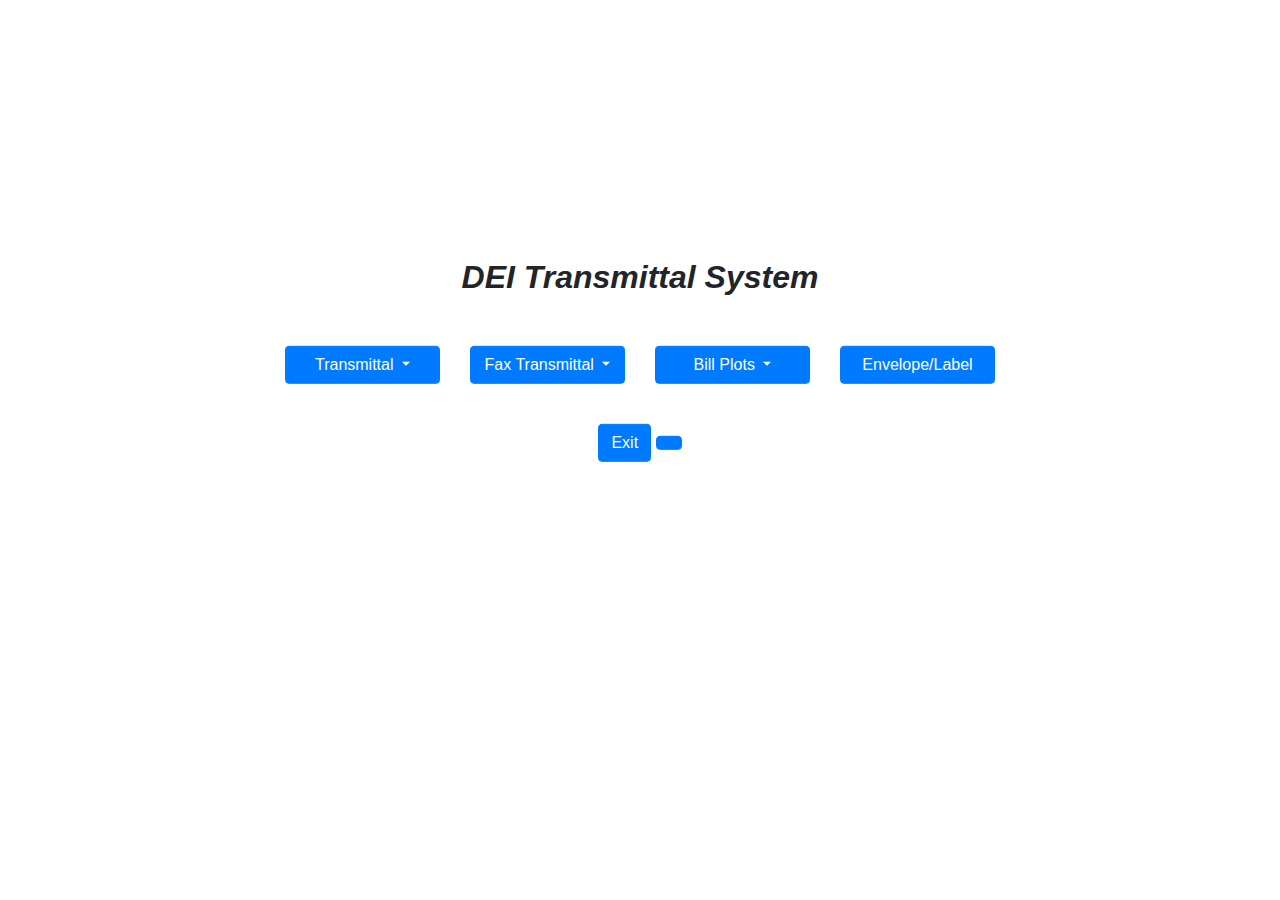
==== index.html @ b7107244 "initial commit" ====
<!DOCTYPE html>
<html lang="en">
<head>
    <meta charset="UTF-8">
    <meta name="viewport" content="width=device-width, initial-scale=1.0">
    <meta http-equiv="X-UA-Compatible" content="ie=edge">
    <link rel="stylesheet" href="https://stackpath.bootstrapcdn.com/bootstrap/4.3.1/css/bootstrap.min.css" integrity="sha384-ggOyR0iXCbMQv3Xipma34MD+dH/1fQ784/j6cY/iJTQUOhcWr7x9JvoRxT2MZw1T"
    crossorigin="anonymous">
    <link rel="stylesheet" href="https://use.fontawesome.com/releases/v5.8.2/css/all.css" integrity="sha384-oS3vJWv+0UjzBfQzYUhtDYW+Pj2yciDJxpsK1OYPAYjqT085Qq/1cq5FLXAZQ7Ay" 
    crossorigin="anonymous">
    <link rel="stylesheet" href="assets/css/mainStyle.css">
    <title>DEI Transmittal System</title>
    <style>

    </style>
</head>
<body>

    <div class="container">
        <div id="mainBody">
            <h2 class="font-italic font-weight-bold text-center">DEI Transmittal System</h2>
            <div class="row text-center">
                <div class="col-md-3">
                    <div class="dropdown">
                        <button class="btn btn-primary btn-block dropdown-toggle" type="button" id="trDrop" data-toggle="dropdown" aria-haspopup="true" aria-expanded="false">
                            Transmittal
                        </button>
                        <div class="dropdown-menu" aria-labelledby="trDrop">
                            <a class="dropdown-item" href="#">Last</a>
                            <a class="dropdown-item" href="#" data-toggle="modal" data-target="#trSearch">Search</a>
                        </div>
                    </div>
                </div>
                <div class="col-md-3">
                    <div class="dropdown">
                        <button class="btn btn-primary btn-block dropdown-toggle" type="button" id="faxDrop" data-toggle="dropdown" aria-haspopup="true" aria-expanded="false">
                            Fax Transmittal
                        </button>
                        <div class="dropdown-menu" aria-labelledby="faxDrop">
                            <a class="dropdown-item" href="#">Last</a>
                            <a class="dropdown-item" href="#">Search</a>
                        </div>
                    </div>
                </div>
                <div class="col-md-3">
                    <div class="dropdown">
                        <button class="btn btn-primary btn-block dropdown-toggle" type="button" id="billDrop" data-toggle="dropdown" aria-haspopup="true" aria-expanded="false">
                            Bill Plots
                        </button>
                        <div class="dropdown-menu" aria-labelledby="billDrop">
                            <a class="dropdown-item" href="#">Last</a>
                            <a class="dropdown-item" href="#">Search</a>
                            <a class="dropdown-item" href="#">Plotting Prices</a>
                        </div>
                    </div>
                </div>
                <div class="col-md-3">
                    <a class="btn btn-primary btn-block" href="#">Envelope/Label</a>
                </div>
            </div>
            <div class="settings text-center">
                <a class="btn btn-primary" href="#">Exit</a>
                <a class="btn btn-primary" href="#" data-toggle="modal" data-target="#settingsModal"><i class="fas fa-cog"></i></a>
            </div>
        </div>
    </div>

    <!-- Settings/Preferences Modal -->
    <div class="modal fade" id="settingsModal" tabindex="-1" role="dialog" aria-hidden="true">
        <div class="modal-dialog modal-dialog-centered modal-wide" role="document">
            <div class="modal-content">
                <div class="modal-header">
                    <h5 class="modal-title">Settings</h5>
                    <button type="button" class="close" data-dismiss="modal" aria-label="Close">
                    <span aria-hidden="true">&times;</span>
                    </button>
                </div>
                <div class="modal-body">
                    <form>
                        <div class="form-group row">
                            <label for="deiComp" class="col-sm-2">Co. Name</label>
                            <div class="col-sm-10">
                                <input type="text" id="deiComp" class="form-control form-control-sm" placeholder="DICKERSON ENGINEERING, INC." readonly>
                            </div>
                        </div>
                        <div class="form-group row">
                            <label for="addr1" class="col-sm-2">Address</label>
                            <div class="col-sm-10">
                                <input type="text" id="addr1" class="form-control form-control-sm" placeholder="3343 N Ridge Ave" readonly>
                                <input type="text" id="addr2" class="form-control form-control-sm" readonly>
                            </div>
                        </div>
                        <div class="form-group row">
                            <label for="city" class="col-sm-1">City</label>
                            <div class="col-sm-7">
                                <input type="text" id="city" class="form-control form-control-sm" placeholder="Arlington Heights" readonly>
                            </div>
                            <label for="state" class="col-sm-1">State</label>
                            <div class="col-sm-3">
                                <input type="text" id="state" class="form-control form-control-sm" placeholder="IL" readonly>
                            </div>
                        </div>
                        <div class="form-group row">
                            <label for="zip" class="col-sm-1">Zip</label>
                            <div class="col-sm-7">
                                <input type="text" id="zip" class="form-control form-control-sm" placeholder="60004" readonly>
                            </div>
                        </div>
                        <div class="form-group row">
                            <label for="fax" class="col-sm-1">Fax</label>
                            <div class="col-sm-7">
                                <input type="text" id="fax" class="form-control form-control-sm" placeholder="(847) 966-0294" readonly>
                            </div>
                            <label for="code" class="col-sm-1">Code</label>
                            <div class="col-sm-3">
                                <input type="text" id="code" class="form-control form-control-sm" placeholder="DEI" readonly>
                            </div>
                        </div>
                        <div class="form-group row">
                            <label for="trNo" class="col-sm-6">Transmittal SerialNo.</label>
                            <div class="col-sm-6">
                                <input type="text" id="trNo" class="form-control form-control-sm" readonly>
                            </div>
                        </div>
                        <div class="form-group row">
                            <label for="faxNo" class="col-sm-6">Fax Transmittal SerialNo.</label>
                            <div class="col-sm-6">
                                <input type="text" id="faxNo" class="form-control form-control-sm" readonly>
                            </div>
                        </div>
                        <div class="form-group row">
                            <label for="pbNo" class="col-sm-6">Plot bill InvoiceNo.</label>
                            <div class="col-sm-6">
                                <input type="text" id="pbNo" class="form-control form-control-sm" readonly>
                            </div>
                        </div>
                    </form>
                </div>
                <div class="modal-footer">
                    <button type="button" class="btn btn-secondary" data-dismiss="modal">Close</button>
                </div>
            </div>
        </div>
    </div>
    
    <!-- Transmittal Search -->
    <div class="modal fade" id="trSearch" tabindex="-1" role="dialog" aria-hidden="true">
        <div class="modal-dialog modal-dialog-centered" role="document">
            <div class="modal-content">
                <div class="modal-header">
                    <h5 class="modal-title">Search Transmittal</h5>
                    <button type="button" class="close" data-dismiss="modal" aria-label="Close">
                    <span aria-hidden="true">&times;</span>
                    </button>
                </div>
                <div class="modal-body">
                    <form action="assets/php/mainSearch.php">
                        <div class="form-group row">
                            <label for="trStart" class="col-sm-3">Start Date:</label>
                            <div class="col-sm-9">
                                <input type="date" id="trStart" name="startDate" class="form-control form-control-sm">
                            </div>
                        </div>
                        <div class="form-group row">
                            <label for="trEnd" class="col-sm-3">End Date:</label>
                            <div class="col-sm-9">
                                <input type="date" id="trEnd" name="endDate" class="form-control form-control-sm">
                            </div>
                        </div>
                    </form>
                </div>
                <div class="modal-footer">
                    <button type="button" class="btn btn-secondary" data-dismiss="modal">Close</button>
                    <button type="button" class="btn btn-primary">Search</button>
                </div>
            </div>
        </div>
    </div>

    <script src="https://code.jquery.com/jquery-3.3.1.slim.min.js" integrity="sha384-q8i/X+965DzO0rT7abK41JStQIAqVgRVzpbzo5smXKp4YfRvH+8abtTE1Pi6jizo"
    crossorigin="anonymous"></script>
    <script src="https://cdnjs.cloudflare.com/ajax/libs/popper.js/1.14.7/umd/popper.min.js" integrity="sha384-UO2eT0CpHqdSJQ6hJty5KVphtPhzWj9WO1clHTMGa3JDZwrnQq4sF86dIHNDz0W1"
    crossorigin="anonymous"></script>
    <script src="https://stackpath.bootstrapcdn.com/bootstrap/4.3.1/js/bootstrap.min.js" integrity="sha384-JjSmVgyd0p3pXB1rRibZUAYoIIy6OrQ6VrjIEaFf/nJGzIxFDsf4x0xIM+B07jRM"
    crossorigin="anonymous"></script>
</body>
</html>
---- assets/css/mainStyle.css ----
#mainBody{
    position: absolute;
    width: 80%;
    max-width: 710px;
    top: 40%;
    left: 50%;
    transform: translateX(-50%) translateY(-50%);
}
h2{
    margin-bottom: 50px;
}
.trBtn{
    margin-bottom: 10px;
    color: white;
    background-color: dodgerblue;
}
.col-md-3{
    margin-bottom: 10px;
}
.settings{
    margin-top: 30px;
}
.modal-wide{
    max-width: 600px;
}
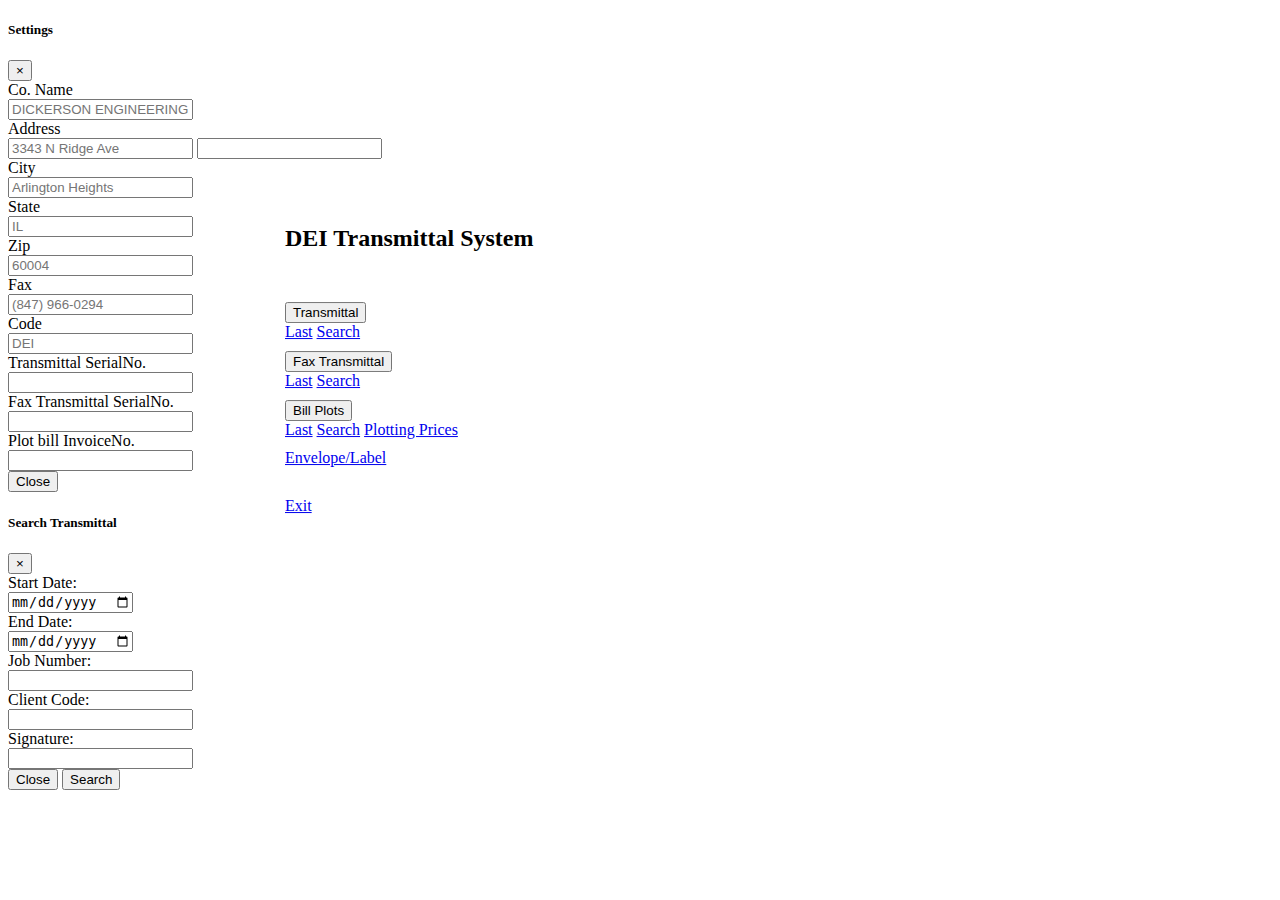
==== commit 0665021b: "replaced cdns with manual files for office apache" ====
--- a/index.html
+++ b/index.html
@@ -4,9 +4,12 @@
     <meta charset="UTF-8">
     <meta name="viewport" content="width=device-width, initial-scale=1.0">
     <meta http-equiv="X-UA-Compatible" content="ie=edge">
-    <link rel="stylesheet" href="https://stackpath.bootstrapcdn.com/bootstrap/4.3.1/css/bootstrap.min.css" integrity="sha384-ggOyR0iXCbMQv3Xipma34MD+dH/1fQ784/j6cY/iJTQUOhcWr7x9JvoRxT2MZw1T"
-    crossorigin="anonymous">
-    <link rel="stylesheet" href="https://use.fontawesome.com/releases/v5.8.2/css/all.css" integrity="sha384-oS3vJWv+0UjzBfQzYUhtDYW+Pj2yciDJxpsK1OYPAYjqT085Qq/1cq5FLXAZQ7Ay" 
+<!--    <link rel="stylesheet" href="https://stackpath.bootstrapcdn.com/bootstrap/4.3.1/css/bootstrap.min.css" integrity="sha384-ggOyR0iXCbMQv3Xipma34MD+dH/1fQ784/j6cY/iJTQUOhcWr7x9JvoRxT2MZw1T"-->
+<!--    crossorigin="anonymous">-->
+    <link rel="stylesheet" href="assets/css/bootstrap-reboot.css">
+    <link rel="stylesheet" href="assets/css/bootstrap.css">
+    <link rel="stylesheet" href="assets/css/bootstrap-grid.css">
+    <link rel="stylesheet" href="https://use.fontawesome.com/releases/v5.8.2/css/all.css" integrity="sha384-oS3vJWv+0UjzBfQzYUhtDYW+Pj2yciDJxpsK1OYPAYjqT085Qq/1cq5FLXAZQ7Ay"
     crossorigin="anonymous">
     <link rel="stylesheet" href="assets/css/mainStyle.css">
     <title>DEI Transmittal System</title>
@@ -154,7 +157,8 @@
                     </button>
                 </div>
                 <div class="modal-body">
-                    <form action="assets/php/mainSearch.php">
+                    <form action="assets/php/mainSearch.php" method="post">
+                        <input type="hidden" name="type" value="1">
                         <div class="form-group row">
                             <label for="trStart" class="col-sm-3">Start Date:</label>
                             <div class="col-sm-9">
@@ -167,21 +171,45 @@
                                 <input type="date" id="trEnd" name="endDate" class="form-control form-control-sm">
                             </div>
                         </div>
+                        <div class="form-group row">
+                            <label for="trJn" class="col-sm-3">Job Number:</label>
+                            <div class="col-sm-9">
+                                <input type="text" id="trJn" name="jobNumber" class="form-control form-control-sm">
+                            </div>
+                        </div>
+                        <div class="form-group row">
+                            <label for="trCode" class="col-sm-3">Client Code:</label>
+                            <div class="col-sm-9">
+                                <input type="text" id="trCode" name="clientCode" class="form-control form-control-sm">
+                            </div>
+                        </div>
+                        <div class="form-group row">
+                            <label for="trSignature" class="col-sm-3">Signature:</label>
+                            <div class="col-sm-9">
+                                <input type="text" id="trSignature" name="signature" class="form-control form-control-sm">
+                            </div>
+                        </div>
+                        <div class="modal-footer">
+                            <button type="button" class="btn btn-secondary" data-dismiss="modal">Close</button>
+                            <input type="submit" class="btn btn-primary" value="Search">
+                        </div>
+
                     </form>
                 </div>
-                <div class="modal-footer">
-                    <button type="button" class="btn btn-secondary" data-dismiss="modal">Close</button>
-                    <button type="button" class="btn btn-primary">Search</button>
-                </div>
+
             </div>
         </div>
     </div>
 
-    <script src="https://code.jquery.com/jquery-3.3.1.slim.min.js" integrity="sha384-q8i/X+965DzO0rT7abK41JStQIAqVgRVzpbzo5smXKp4YfRvH+8abtTE1Pi6jizo"
-    crossorigin="anonymous"></script>
-    <script src="https://cdnjs.cloudflare.com/ajax/libs/popper.js/1.14.7/umd/popper.min.js" integrity="sha384-UO2eT0CpHqdSJQ6hJty5KVphtPhzWj9WO1clHTMGa3JDZwrnQq4sF86dIHNDz0W1"
-    crossorigin="anonymous"></script>
-    <script src="https://stackpath.bootstrapcdn.com/bootstrap/4.3.1/js/bootstrap.min.js" integrity="sha384-JjSmVgyd0p3pXB1rRibZUAYoIIy6OrQ6VrjIEaFf/nJGzIxFDsf4x0xIM+B07jRM"
-    crossorigin="anonymous"></script>
+<!--    <script src="https://code.jquery.com/jquery-3.3.1.slim.min.js" integrity="sha384-q8i/X+965DzO0rT7abK41JStQIAqVgRVzpbzo5smXKp4YfRvH+8abtTE1Pi6jizo"-->
+<!--    crossorigin="anonymous"></script>-->
+<!--    <script src="https://cdnjs.cloudflare.com/ajax/libs/popper.js/1.14.7/umd/popper.min.js" integrity="sha384-UO2eT0CpHqdSJQ6hJty5KVphtPhzWj9WO1clHTMGa3JDZwrnQq4sF86dIHNDz0W1"-->
+<!--    crossorigin="anonymous"></script>-->
+<!--    <script src="https://stackpath.bootstrapcdn.com/bootstrap/4.3.1/js/bootstrap.min.js" integrity="sha384-JjSmVgyd0p3pXB1rRibZUAYoIIy6OrQ6VrjIEaFf/nJGzIxFDsf4x0xIM+B07jRM"-->
+<!--    crossorigin="anonymous"></script>-->
+    <script src="assets/js/jquery-3.3.1.js"></script>
+    <script src="assets/js/jquery.mask.js"></script>
+    <script src="assets/js/bootstrap.bundle.js"></script>
+    <script src="assets/js/bootstrap.js"></script>
 </body>
 </html>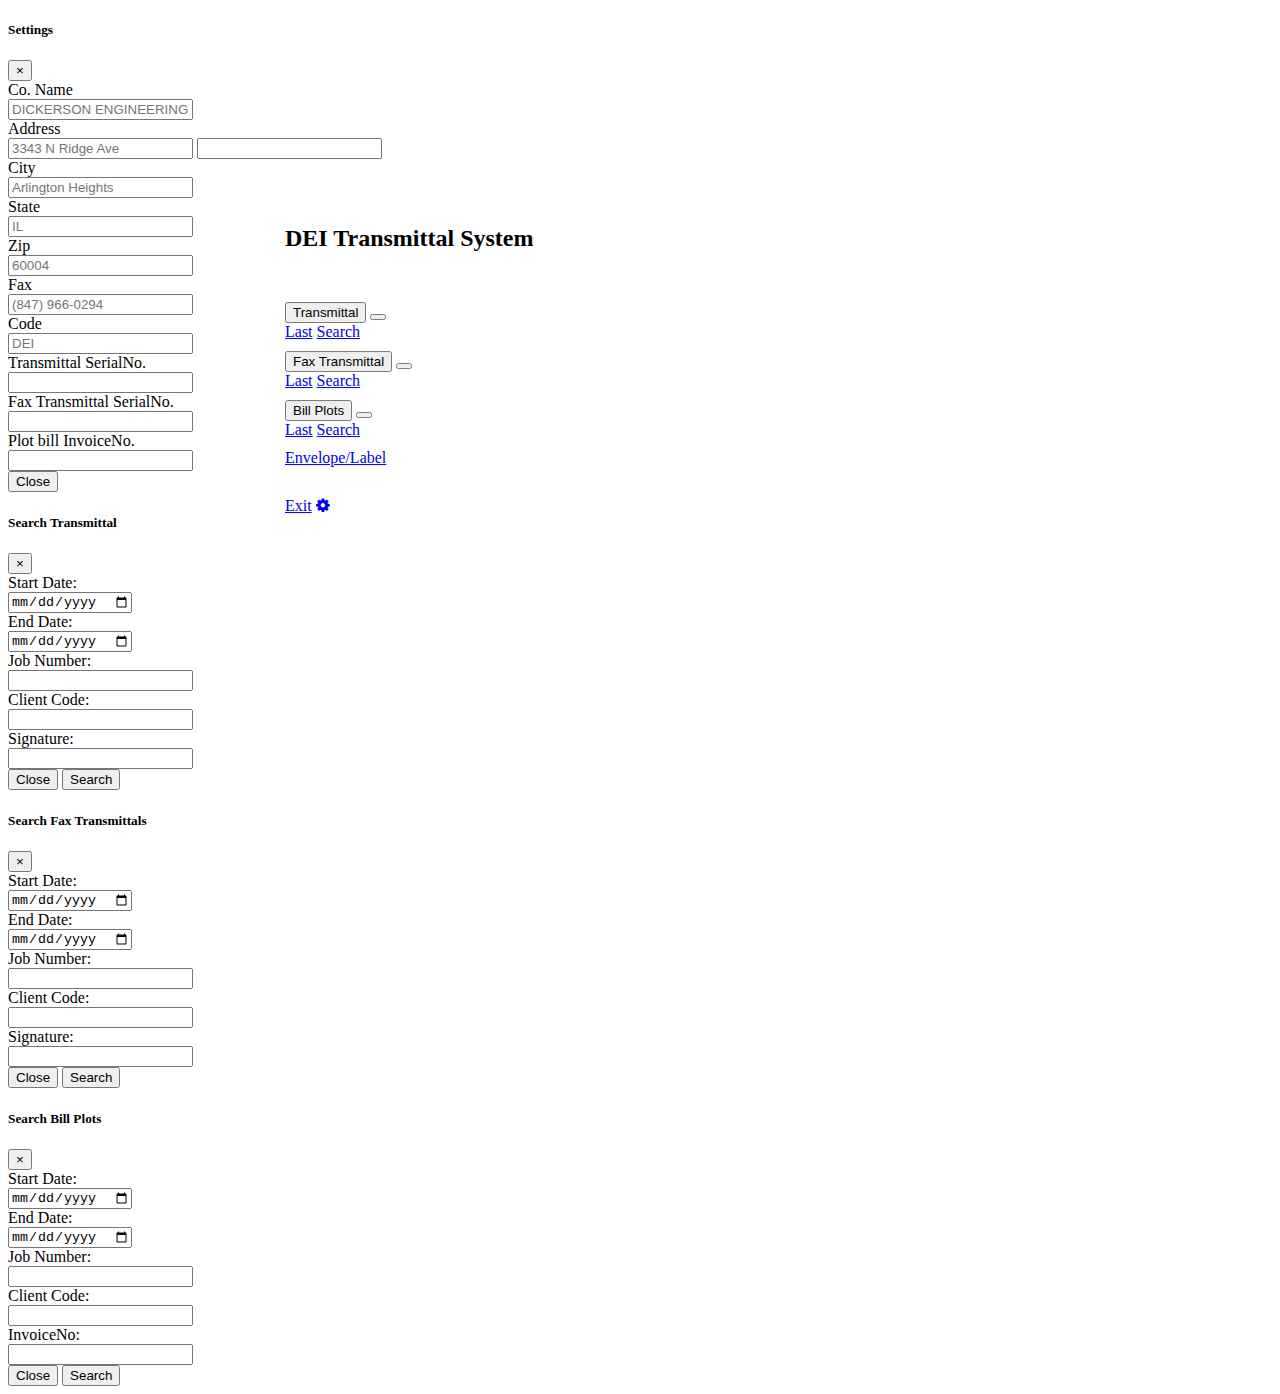
==== commit a9f5d09f: "updated link addrs" ====
--- a/index.html
+++ b/index.html
@@ -4,13 +4,12 @@
     <meta charset="UTF-8">
     <meta name="viewport" content="width=device-width, initial-scale=1.0">
     <meta http-equiv="X-UA-Compatible" content="ie=edge">
-<!--    <link rel="stylesheet" href="https://stackpath.bootstrapcdn.com/bootstrap/4.3.1/css/bootstrap.min.css" integrity="sha384-ggOyR0iXCbMQv3Xipma34MD+dH/1fQ784/j6cY/iJTQUOhcWr7x9JvoRxT2MZw1T"-->
-<!--    crossorigin="anonymous">-->
     <link rel="stylesheet" href="assets/css/bootstrap-reboot.css">
     <link rel="stylesheet" href="assets/css/bootstrap.css">
     <link rel="stylesheet" href="assets/css/bootstrap-grid.css">
-    <link rel="stylesheet" href="https://use.fontawesome.com/releases/v5.8.2/css/all.css" integrity="sha384-oS3vJWv+0UjzBfQzYUhtDYW+Pj2yciDJxpsK1OYPAYjqT085Qq/1cq5FLXAZQ7Ay"
-    crossorigin="anonymous">
+<!--    <link rel="stylesheet" href="https://use.fontawesome.com/releases/v5.8.2/css/all.css" integrity="sha384-oS3vJWv+0UjzBfQzYUhtDYW+Pj2yciDJxpsK1OYPAYjqT085Qq/1cq5FLXAZQ7Ay"-->
+<!--    crossorigin="anonymous">-->
+    <link rel="stylesheet" href="https://cdnjs.cloudflare.com/ajax/libs/font-awesome/4.7.0/css/font-awesome.min.css">
     <link rel="stylesheet" href="assets/css/mainStyle.css">
     <title>DEI Transmittal System</title>
     <style>
@@ -21,49 +20,52 @@
 
     <div class="container">
         <div id="mainBody">
-            <h2 class="font-italic font-weight-bold text-center">DEI Transmittal System</h2>
+            <h2 class="font-italic font-weight-bold text-center main-page">DEI Transmittal System</h2>
             <div class="row text-center">
                 <div class="col-md-3">
-                    <div class="dropdown">
-                        <button class="btn btn-primary btn-block dropdown-toggle" type="button" id="trDrop" data-toggle="dropdown" aria-haspopup="true" aria-expanded="false">
-                            Transmittal
+                    <div class="btn-group">
+                        <button type="button" class="btn btn-primary" onclick="location.href='./transmittal';">Transmittal</button>
+                        <button type="button" class="btn btn-primary dropdown-toggle dropdown-toggle-split" data-toggle="dropdown" aria-haspopup="true" aria-expanded="false">
+                            <span class="sr-only">Toggle Dropdown</span>
                         </button>
-                        <div class="dropdown-menu" aria-labelledby="trDrop">
-                            <a class="dropdown-item" href="#">Last</a>
+                        <div class="dropdown-menu">
+                            <a class="dropdown-item" href="assets/php/mainSearch.php?type=1">Last</a>
                             <a class="dropdown-item" href="#" data-toggle="modal" data-target="#trSearch">Search</a>
                         </div>
                     </div>
                 </div>
                 <div class="col-md-3">
-                    <div class="dropdown">
-                        <button class="btn btn-primary btn-block dropdown-toggle" type="button" id="faxDrop" data-toggle="dropdown" aria-haspopup="true" aria-expanded="false">
-                            Fax Transmittal
+                    <div class="btn-group">
+                        <button type="button" class="btn btn-primary" onclick="location.href='./fax';">Fax Transmittal</button>
+                        <button type="button" class="btn btn-primary dropdown-toggle dropdown-toggle-split" data-toggle="dropdown" aria-haspopup="true" aria-expanded="false">
+                            <span class="sr-only">Toggle Dropdown</span>
                         </button>
-                        <div class="dropdown-menu" aria-labelledby="faxDrop">
-                            <a class="dropdown-item" href="#">Last</a>
-                            <a class="dropdown-item" href="#">Search</a>
+                        <div class="dropdown-menu">
+                            <a class="dropdown-item" href="assets/php/mainSearch.php?type=2">Last</a>
+                            <a class="dropdown-item" href="#" data-toggle="modal" data-target="#faxSearch">Search</a>
                         </div>
                     </div>
                 </div>
                 <div class="col-md-3">
-                    <div class="dropdown">
-                        <button class="btn btn-primary btn-block dropdown-toggle" type="button" id="billDrop" data-toggle="dropdown" aria-haspopup="true" aria-expanded="false">
-                            Bill Plots
+
+                    <div class="btn-group">
+                        <button type="button" class="btn btn-primary" onclick="location.href='./billplot';">Bill Plots</button>
+                        <button type="button" class="btn btn-primary dropdown-toggle dropdown-toggle-split" data-toggle="dropdown" aria-haspopup="true" aria-expanded="false">
+                            <span class="sr-only">Toggle Dropdown</span>
                         </button>
-                        <div class="dropdown-menu" aria-labelledby="billDrop">
-                            <a class="dropdown-item" href="#">Last</a>
-                            <a class="dropdown-item" href="#">Search</a>
-                            <a class="dropdown-item" href="#">Plotting Prices</a>
+                        <div class="dropdown-menu">
+                            <a class="dropdown-item" href="assets/php/mainSearch.php?type=3">Last</a>
+                            <a class="dropdown-item" href="#" data-toggle="modal" data-target="#pbSearch">Search</a>
                         </div>
                     </div>
                 </div>
                 <div class="col-md-3">
-                    <a class="btn btn-primary btn-block" href="#">Envelope/Label</a>
+                    <a class="btn btn-primary " href="#">Envelope/Label</a>
                 </div>
             </div>
             <div class="settings text-center">
                 <a class="btn btn-primary" href="#">Exit</a>
-                <a class="btn btn-primary" href="#" data-toggle="modal" data-target="#settingsModal"><i class="fas fa-cog"></i></a>
+                <a class="btn btn-primary" href="#" data-toggle="modal" data-target="#settingsModal"><i class="fa fa-cog"></i></a>
             </div>
         </div>
     </div>
@@ -187,6 +189,113 @@
                             <label for="trSignature" class="col-sm-3">Signature:</label>
                             <div class="col-sm-9">
                                 <input type="text" id="trSignature" name="signature" class="form-control form-control-sm">
+                            </div>
+                        </div>
+                        <div class="modal-footer">
+                            <button type="button" class="btn btn-secondary" data-dismiss="modal">Close</button>
+                            <input type="submit" class="btn btn-primary" value="Search">
+                        </div>
+
+                    </form>
+                </div>
+            </div>
+        </div>
+    </div>
+    <!-- Fax Transmittal Search-->
+    <div class="modal fade" id="faxSearch" tabindex="-1" role="dialog" aria-hidden="true">
+        <div class="modal-dialog modal-dialog-centered" role="document">
+            <div class="modal-content">
+                <div class="modal-header">
+                    <h5 class="modal-title">Search Fax Transmittals</h5>
+                    <button type="button" class="close" data-dismiss="modal" aria-label="Close">
+                        <span aria-hidden="true">&times;</span>
+                    </button>
+                </div>
+                <div class="modal-body">
+                    <form action="assets/php/mainSearch.php" method="post">
+                        <input type="hidden" name="type" value="2">
+                        <div class="form-group row">
+                            <label for="faxStart" class="col-sm-3">Start Date:</label>
+                            <div class="col-sm-9">
+                                <input type="date" id="faxStart" name="startDate" class="form-control form-control-sm">
+                            </div>
+                        </div>
+                        <div class="form-group row">
+                            <label for="faxEnd" class="col-sm-3">End Date:</label>
+                            <div class="col-sm-9">
+                                <input type="date" id="faxEnd" name="endDate" class="form-control form-control-sm">
+                            </div>
+                        </div>
+                        <div class="form-group row">
+                            <label for="faxJn" class="col-sm-3">Job Number:</label>
+                            <div class="col-sm-9">
+                                <input type="text" id="faxJn" name="jobNumber" class="form-control form-control-sm">
+                            </div>
+                        </div>
+                        <div class="form-group row">
+                            <label for="faxCode" class="col-sm-3">Client Code:</label>
+                            <div class="col-sm-9">
+                                <input type="text" id="faxCode" name="clientCode" class="form-control form-control-sm">
+                            </div>
+                        </div>
+                        <div class="form-group row">
+                            <label for="faxSignature" class="col-sm-3">Signature:</label>
+                            <div class="col-sm-9">
+                                <input type="text" id="faxSignature" name="signature" class="form-control form-control-sm">
+                            </div>
+                        </div>
+                        <div class="modal-footer">
+                            <button type="button" class="btn btn-secondary" data-dismiss="modal">Close</button>
+                            <input type="submit" class="btn btn-primary" value="Search">
+                        </div>
+
+                    </form>
+                </div>
+
+            </div>
+        </div>
+    </div>
+    <!-- Bill Plot Search -->
+    <div class="modal fade" id="pbSearch" tabindex="-1" role="dialog" aria-hidden="true">
+        <div class="modal-dialog modal-dialog-centered" role="document">
+            <div class="modal-content">
+                <div class="modal-header">
+                    <h5 class="modal-title">Search Bill Plots</h5>
+                    <button type="button" class="close" data-dismiss="modal" aria-label="Close">
+                        <span aria-hidden="true">&times;</span>
+                    </button>
+                </div>
+                <div class="modal-body">
+                    <form action="assets/php/mainSearch.php" method="post">
+                        <input type="hidden" name="type" value="3">
+                        <div class="form-group row">
+                            <label for="pbStart" class="col-sm-3">Start Date:</label>
+                            <div class="col-sm-9">
+                                <input type="date" id="pbStart" name="startDate" class="form-control form-control-sm">
+                            </div>
+                        </div>
+                        <div class="form-group row">
+                            <label for="pbEnd" class="col-sm-3">End Date:</label>
+                            <div class="col-sm-9">
+                                <input type="date" id="pbEnd" name="endDate" class="form-control form-control-sm">
+                            </div>
+                        </div>
+                        <div class="form-group row">
+                            <label for="pbJn" class="col-sm-3">Job Number:</label>
+                            <div class="col-sm-9">
+                                <input type="text" id="pbJn" name="jobNumber" class="form-control form-control-sm">
+                            </div>
+                        </div>
+                        <div class="form-group row">
+                            <label for="pbCode" class="col-sm-3">Client Code:</label>
+                            <div class="col-sm-9">
+                                <input type="text" id="pbCode" name="clientCode" class="form-control form-control-sm">
+                            </div>
+                        </div>
+                        <div class="form-group row">
+                            <label for="pbInvoice" class="col-sm-3">InvoiceNo:</label>
+                            <div class="col-sm-9">
+                                <input type="text" id="pbInvoice" name="invoiceNo" class="form-control form-control-sm">
                             </div>
                         </div>
                         <div class="modal-footer">
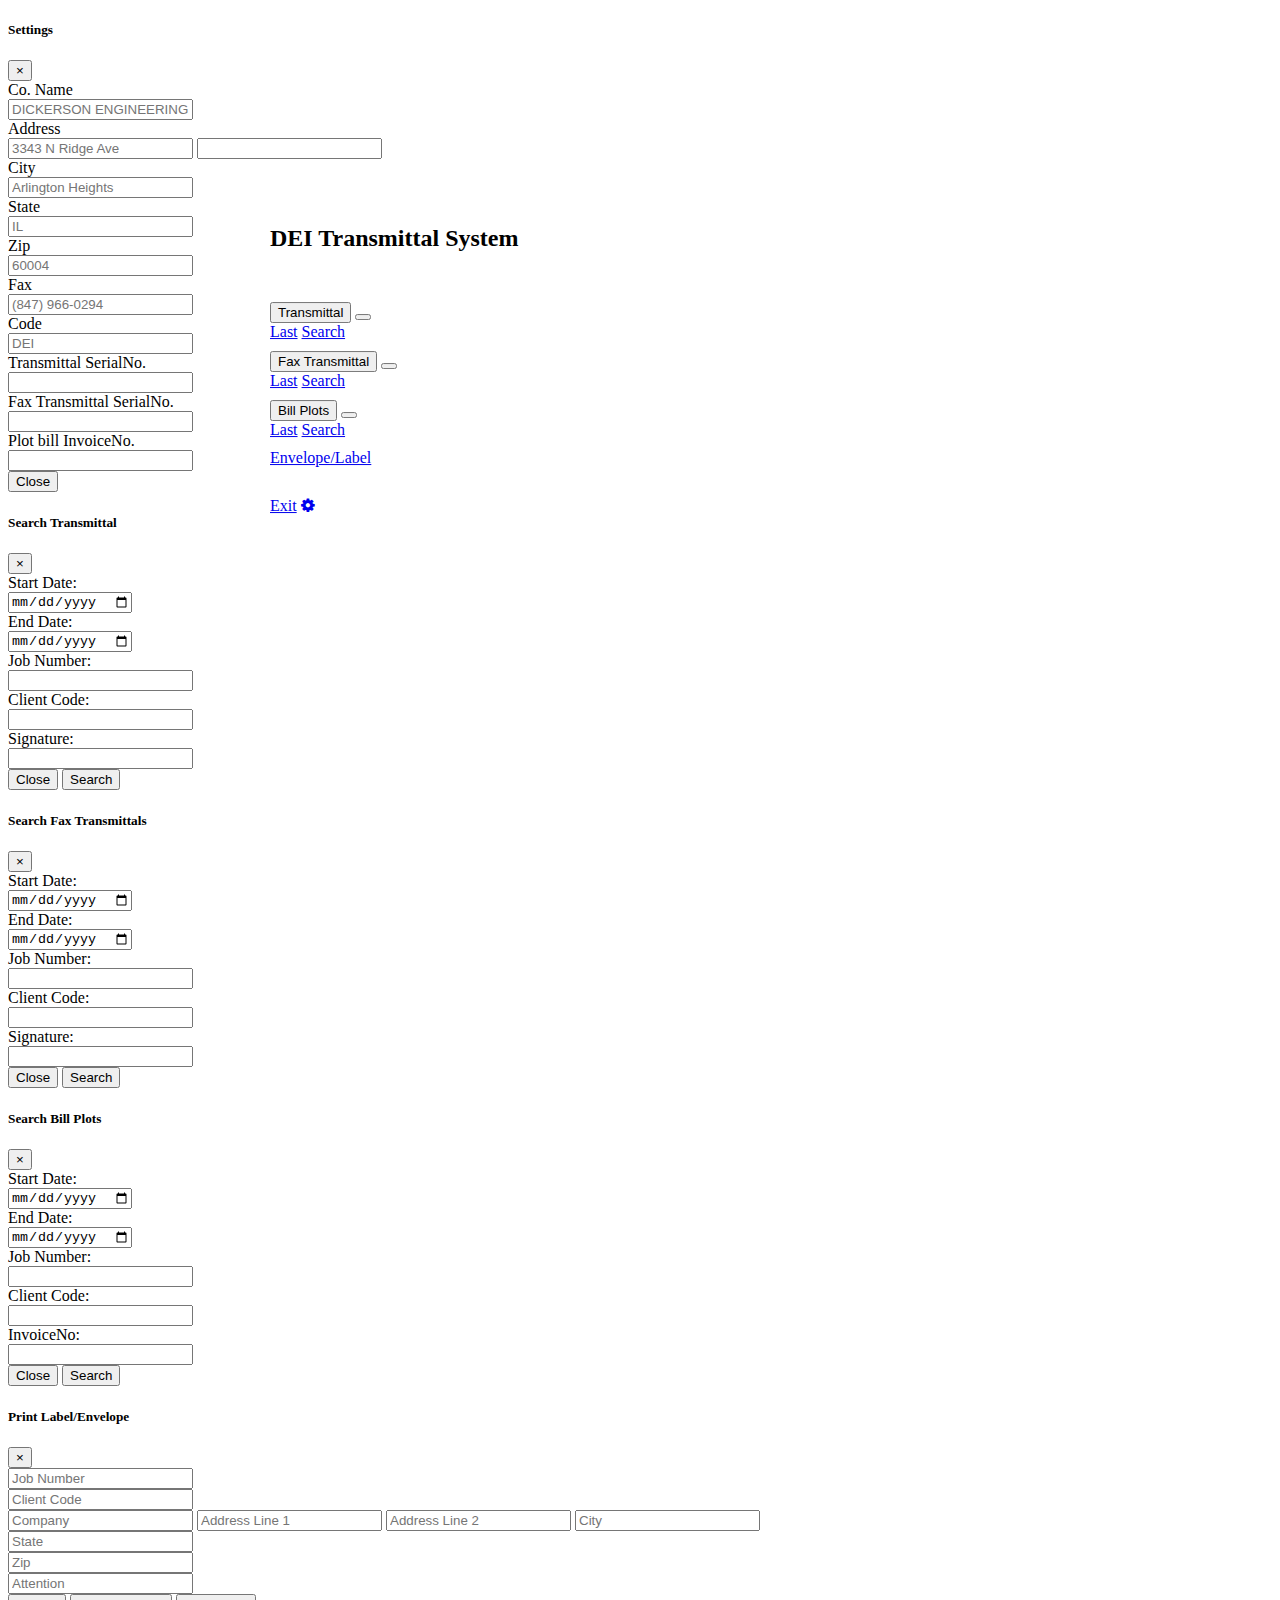
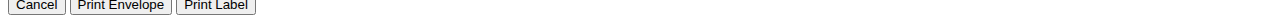
==== commit 70428927: "updated" ====
--- a/index.html
+++ b/index.html
@@ -60,7 +60,7 @@
                     </div>
                 </div>
                 <div class="col-md-3">
-                    <a class="btn btn-primary " href="#">Envelope/Label</a>
+                    <a class="btn btn-primary " href="#" data-toggle="modal" data-target="#labelModal">Envelope/Label</a>
                 </div>
             </div>
             <div class="settings text-center">
@@ -89,36 +89,36 @@
                             </div>
                         </div>
                         <div class="form-group row">
-                            <label for="addr1" class="col-sm-2">Address</label>
+                            <label for="deiAddr1" class="col-sm-2">Address</label>
                             <div class="col-sm-10">
-                                <input type="text" id="addr1" class="form-control form-control-sm" placeholder="3343 N Ridge Ave" readonly>
-                                <input type="text" id="addr2" class="form-control form-control-sm" readonly>
-                            </div>
-                        </div>
-                        <div class="form-group row">
-                            <label for="city" class="col-sm-1">City</label>
+                                <input type="text" id="deiAddr1" class="form-control form-control-sm" placeholder="3343 N Ridge Ave" readonly>
+                                <input type="text" id="deiAddr2" class="form-control form-control-sm" readonly>
+                            </div>
+                        </div>
+                        <div class="form-group row">
+                            <label for="deiCity" class="col-sm-1">City</label>
                             <div class="col-sm-7">
-                                <input type="text" id="city" class="form-control form-control-sm" placeholder="Arlington Heights" readonly>
-                            </div>
-                            <label for="state" class="col-sm-1">State</label>
+                                <input type="text" id="deiCity" class="form-control form-control-sm" placeholder="Arlington Heights" readonly>
+                            </div>
+                            <label for="deiState" class="col-sm-1">State</label>
                             <div class="col-sm-3">
-                                <input type="text" id="state" class="form-control form-control-sm" placeholder="IL" readonly>
-                            </div>
-                        </div>
-                        <div class="form-group row">
-                            <label for="zip" class="col-sm-1">Zip</label>
+                                <input type="text" id="deiState" class="form-control form-control-sm" placeholder="IL" readonly>
+                            </div>
+                        </div>
+                        <div class="form-group row">
+                            <label for="deiZip" class="col-sm-1">Zip</label>
                             <div class="col-sm-7">
-                                <input type="text" id="zip" class="form-control form-control-sm" placeholder="60004" readonly>
-                            </div>
-                        </div>
-                        <div class="form-group row">
-                            <label for="fax" class="col-sm-1">Fax</label>
+                                <input type="text" id="deiZip" class="form-control form-control-sm" placeholder="60004" readonly>
+                            </div>
+                        </div>
+                        <div class="form-group row">
+                            <label for="deiFax" class="col-sm-1">Fax</label>
                             <div class="col-sm-7">
-                                <input type="text" id="fax" class="form-control form-control-sm" placeholder="(847) 966-0294" readonly>
-                            </div>
-                            <label for="code" class="col-sm-1">Code</label>
+                                <input type="text" id="deiFax" class="form-control form-control-sm" placeholder="(847) 966-0294" readonly>
+                            </div>
+                            <label for="deiCode" class="col-sm-1">Code</label>
                             <div class="col-sm-3">
-                                <input type="text" id="code" class="form-control form-control-sm" placeholder="DEI" readonly>
+                                <input type="text" id="deiCode" class="form-control form-control-sm" placeholder="DEI" readonly>
                             </div>
                         </div>
                         <div class="form-group row">
@@ -306,6 +306,46 @@
                     </form>
                 </div>
 
+            </div>
+        </div>
+    </div>
+
+    <!-- Print Label/Envelope Modal -->
+    <div class="modal fade" id="labelModal" tabindex="-1" role="dialog" aria-hidden="true">
+        <div class="modal-dialog modal-dialog-centered" role="document">
+            <div class="modal-content">
+                <div class="modal-header">
+                    <h5 class="modal-title">Print Label/Envelope</h5>
+                    <button type="button" class="close" data-dismiss="modal" aria-label="Close">
+                        <span aria-hidden="true">&times;</span>
+                    </button>
+                </div>
+                <div class="modal-body">
+                    <form id="labelForm">
+                        <div class="form-group row">
+                            <div class="col-6"><input type="text" class="form-control form-control-sm" name="jobNumber" id="jobNumber" placeholder="Job Number"></div>
+                            <div class="col-6"><input type="text" class="form-control form-control-sm" name="clientCode" id="clientCode" placeholder = "Client Code"></div>
+                        </div>
+                        <div class="form-group">
+                            <input type="text" class="form-control form-control-sm" name="company" id="company" placeholder="Company">
+                            <input type="text" class="form-control form-control-sm" name="addr1" id="addr1" placeholder="Address Line 1">
+                            <input type="text" class="form-control form-control-sm" name="addr2" id="addr2" placeholder="Address Line 2">
+                            <input type="text" class="form-control form-control-sm" name="city" id="city" placeholder="City">
+                            <div class="row">
+                                <div class="col-6"><input type="text" class="form-control form-control-sm" name="state" id="state" placeholder="State"></div>
+                                <div class="col-6"><input type="text" class="form-control form-control-sm" name="zip" id="zip" placeholder="Zip"></div>
+                            </div>
+                        </div>
+                        <div class="form-group">
+                            <input type="text" class="form-control form-control-sm" name="attention" id="attention" placeholder="Attention">
+                        </div>
+                        <div class="modal-footer">
+                            <button type="button" class="btn btn-secondary" data-dismiss="modal">Cancel</button>
+                            <input type="submit" class="btn btn-primary" name="submit" value="Print Envelope">
+                            <input type="submit" class="btn btn-primary" name="submit" value="Print Label">
+                        </div>
+                    </form>
+                </div>
             </div>
         </div>
     </div>
--- a/assets/css/mainStyle.css
+++ b/assets/css/mainStyle.css
@@ -1,12 +1,12 @@
 #mainBody{
     position: absolute;
     width: 80%;
-    max-width: 710px;
+    max-width: 740px;
     top: 40%;
     left: 50%;
     transform: translateX(-50%) translateY(-50%);
 }
-h2{
+h2.main-page{
     margin-bottom: 50px;
 }
 .trBtn{
@@ -23,3 +23,36 @@
 .modal-wide{
     max-width: 600px;
 }
+h2.top-sm{
+    margin-top: 10px;
+}
+.table-wrapper{
+    display: block;
+    height: 75vh;
+    overflow-y: auto;
+}
+thead.sticky-top{
+    position: sticky;
+    top: 0;
+    background-color: #8eb3eb;
+}
+.mid{
+    width: 90%;
+    margin: auto;
+}
+.sml{
+    width: 50%;
+    margin: auto;
+}
+input.num, input.money{text-align: right;}
+.plotting-iframe{
+    border: none;
+    width: 100%;
+    height: 350px;
+}
+div.spaced input{
+    margin-right: 3px;
+}
+span.description{
+    font-size: 11px; color: gray; font-style: italic;
+}